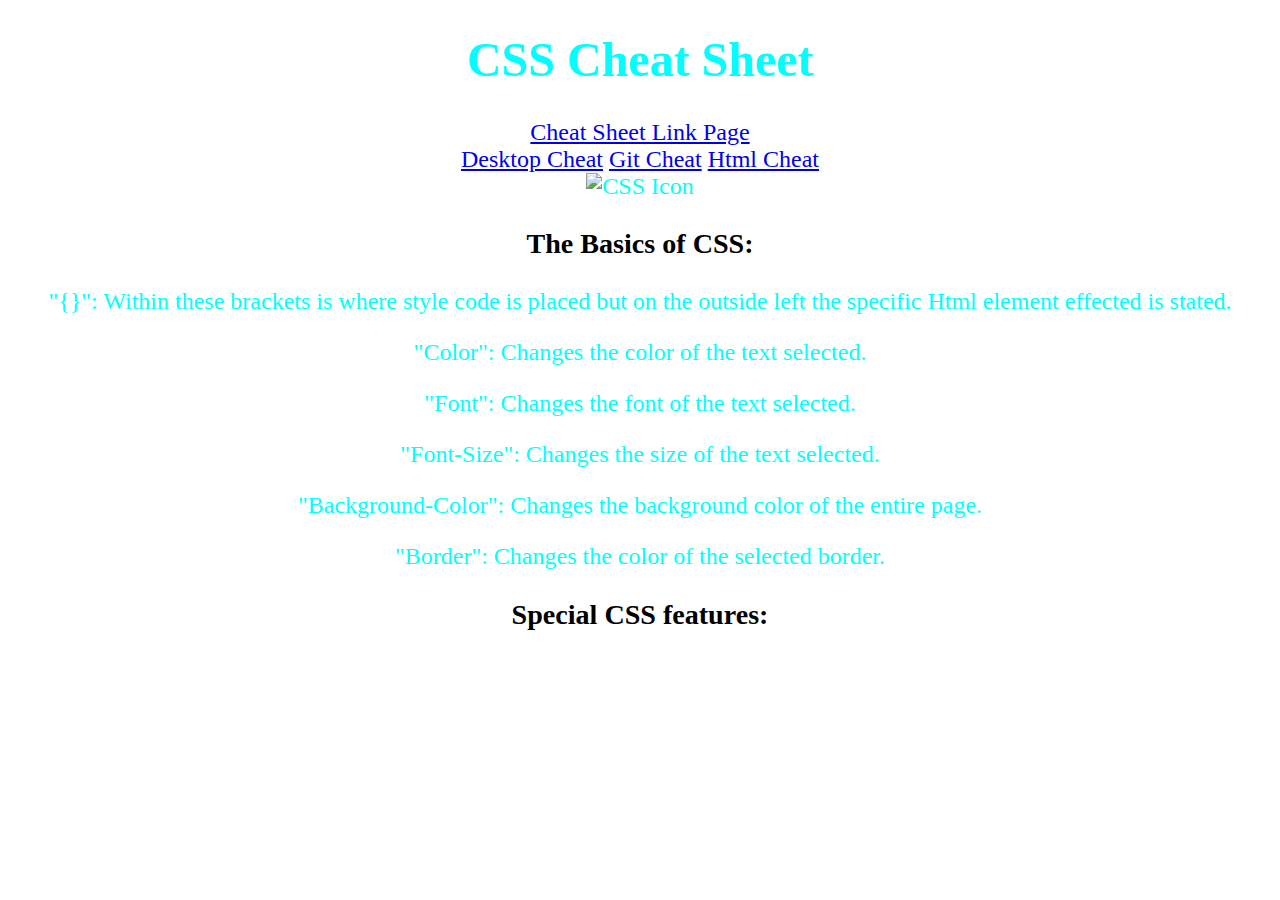
==== cheatcss.html @ 41df0869 "Work" ====
<!DOCTYPE html>
<html>
    <head>
        <title>HTML & CSS Cheat Sheet</title>
        <link type="text/CSS" href="CSS.css" rel="stylesheet">
    </head>

    <body>
        <h1>CSS Cheat Sheet</h1>

     <div>
        <a href="index.html">Cheat Sheet Link Page</a>
     </div>

        <a href="cheatdesktop.html">Desktop Cheat</a>

        <a href="cheatgit.html">Git Cheat</a>

        <a href="cheathtml.html">Html Cheat</a>

         <div>
            <img src="" alt="CSS Icon">
        </div>
                 <h3>The Basics of CSS:</h3>
        <div>
            <p id="p1">"{}": Within these brackets is where style code is placed but on the outside left the specific Html element effected is stated.</p>
        </div>
        
        <div>
            <p id="p2">"Color": Changes the color of the text selected.</p>
        </div>
        
        <div>
            <p id="p3">"Font": Changes the font of the text selected.</p>
        </div>
        
        <div>
            <p id="p4">"Font-Size": Changes the size of the text selected.</p>
        </div>
        
        <div>
            <p id="p5">"Background-Color": Changes the background color of the entire page.</p>
        </div>
        
        <div>
            <p id="p6">"Border": Changes the color of the selected border.</p>
        </div>

                <h3>Special CSS features:</h3>

        <div>
            <p></p>
        </div>

    </body>
        
</html>
---- CSS.css ----
html{text-align: center;}

body{color: cyan; font-size: x-large;}

h3{color: black;}
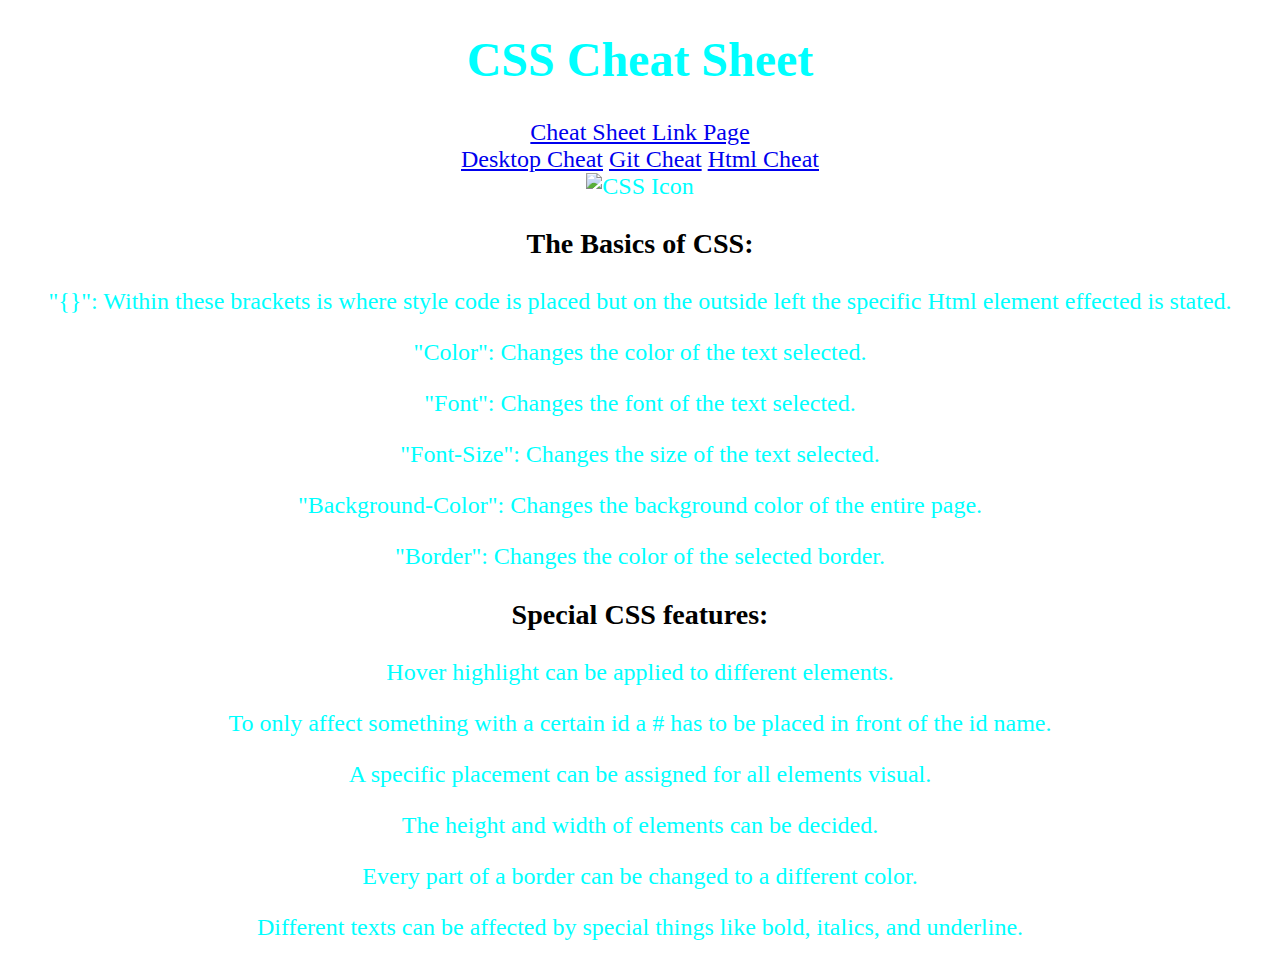
==== commit fac1a9d9: "work" ====
--- a/cheatcss.html
+++ b/cheatcss.html
@@ -19,7 +19,7 @@
         <a href="cheathtml.html">Html Cheat</a>
 
          <div>
-            <img src="" alt="CSS Icon">
+            <img src="https://th.bing.com/th/id/OIP.jvQWW79jIX1XMq-jp4YtFgHaDt?w=339&h=174&c=7&o=5&dpr=1.25&pid=1.7" alt="CSS Icon">
         </div>
                  <h3>The Basics of CSS:</h3>
         <div>
@@ -49,9 +49,28 @@
                 <h3>Special CSS features:</h3>
 
         <div>
-            <p></p>
+            <p>Hover highlight can be applied to different elements.</p>
         </div>
 
+        <div>
+            <p>To only affect something with a certain id a # has to be placed in front of the id name.</p>
+        </div>
+
+        <div>
+            <p>A specific placement can be assigned for all elements visual.</p>
+        </div>
+
+        <div>
+            <p>The height and width of elements can be decided.</p>
+        </div>
+
+        <div>
+            <p>Every part of a border can be changed to a different color.</p>
+        </div>
+
+        <div>
+            <p>Different texts can be affected by special things like bold, italics, and underline.</p>
+        </div>
     </body>
         
 </html>